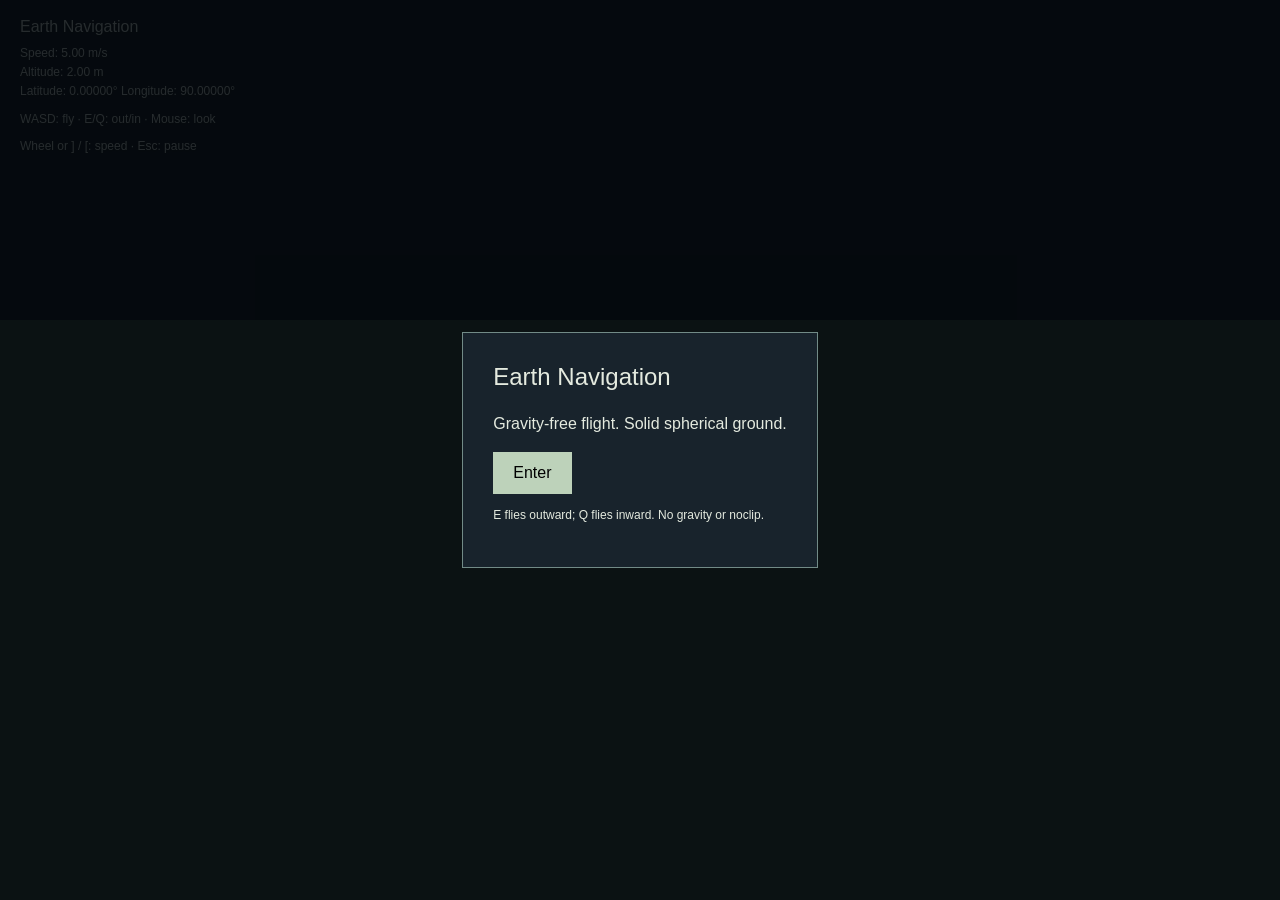
==== index.html @ 0be04048 "ini" ====
<!doctype html>
<html lang="en">
<head>
  <meta charset="utf-8">
  <meta name="viewport" content="width=device-width, initial-scale=1">
  <title>Earth Navigation</title>
  <link rel="stylesheet" href="styles/style.css">
</head>
<body>
  <div id="hud">
    <div>Earth Navigation</div>
    <p id="telemetry"></p>
    <p>WASD: fly · E/Q: out/in · Mouse: look</p>
    <p>Wheel or ] / [: speed · Esc: pause</p>
  </div>
  <div id="crosshair" aria-hidden="true">+</div>
  <main id="menu">
    <section>
      <h1>Earth Navigation</h1>
      <p>Gravity-free flight. Solid spherical ground.</p>
      <button id="start" disabled>Loading…</button>
      <p id="message">Loading local files…</p>
    </section>
  </main>
  <script src="lib/three.js"></script>
  <script src="src/settings.js"></script>
  <script src="src/simulation/vector.js"></script>
  <script src="src/simulation/frame.js"></script>
  <script src="src/simulation/collision.js"></script>
  <script src="src/simulation/navigation.js"></script>
  <script src="src/input/controls.js"></script>
  <script src="src/rendering/shaders.js"></script>
  <script src="src/rendering/view.js"></script>
  <script src="src/ui/interface.js"></script>
  <script src="src/main.js"></script>
</body>
</html>
---- styles/style.css ----
* { box-sizing: border-box; }
body {
  margin: 0;
  overflow: hidden;
  background: #080b10;
  color: #e4eadf;
  font-family: Arial, sans-serif;
}
canvas { display: block; }
#hud {
  position: fixed;
  top: 18px;
  left: 20px;
  z-index: 2;
  pointer-events: none;
  text-shadow: 0 1px 3px black;
}
#hud p { margin: 8px 0; font-size: 12px; }
#telemetry { white-space: pre-line; line-height: 1.6; }
#crosshair {
  position: fixed;
  top: 50%;
  left: 50%;
  z-index: 2;
  transform: translate(-50%, -50%);
  opacity: 0.7;
  pointer-events: none;
}
#menu {
  position: fixed;
  inset: 0;
  z-index: 3;
  display: grid;
  place-items: center;
  padding: 24px;
  background: rgba(5, 10, 15, 0.85);
}
#menu.hidden { display: none; }
section {
  max-width: 460px;
  padding: 30px;
  background: #18232c;
  border: 1px solid #728b87;
}
h1 { margin-top: 0; font-weight: normal; }
p { line-height: 1.6; }
button {
  padding: 12px 20px;
  border: 0;
  background: #bdd2ba;
  font-size: 16px;
  cursor: pointer;
}
button:disabled { opacity: 0.5; cursor: wait; }
#message { font-size: 12px; }
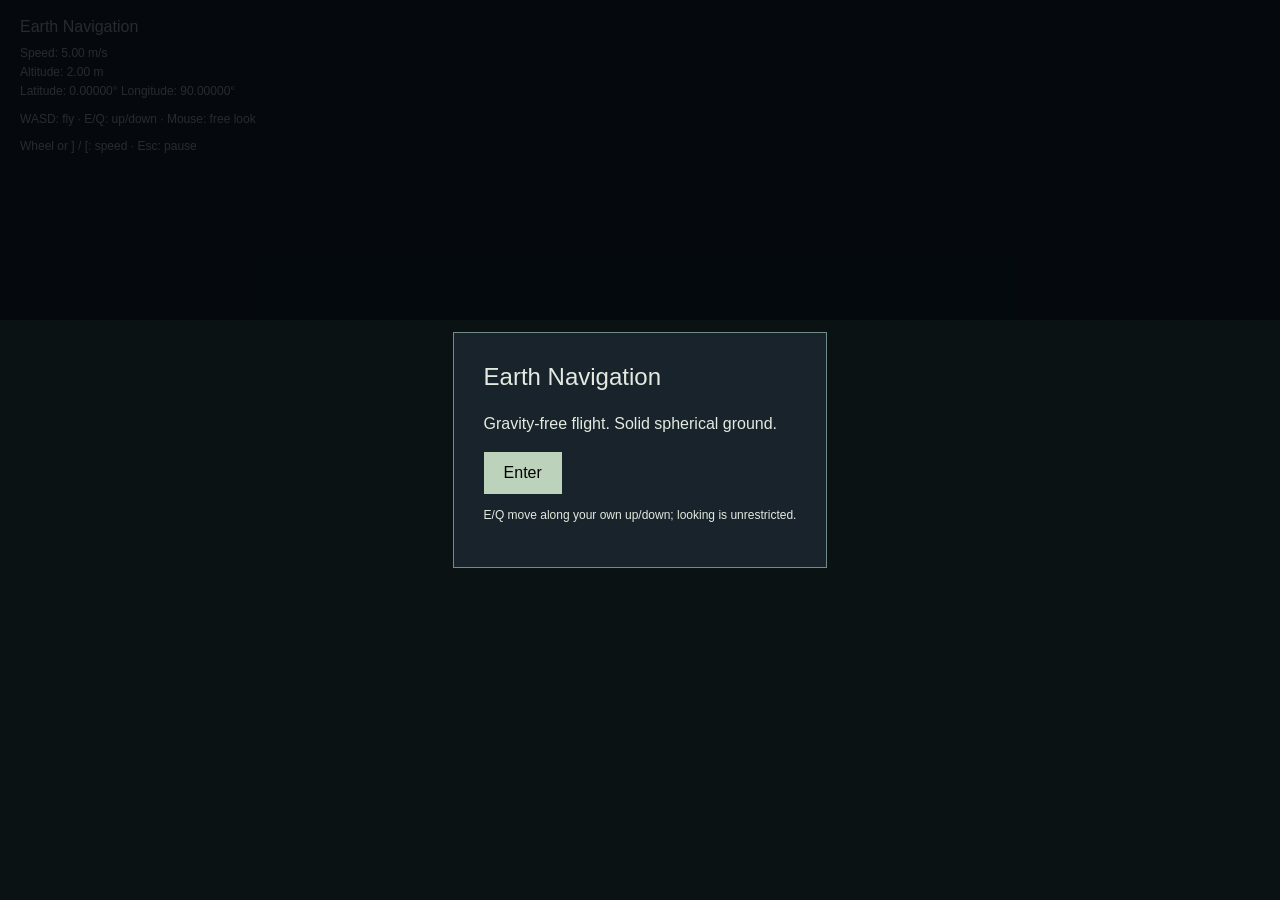
==== commit 9f48753a: "fixes" ====
--- a/index.html
+++ b/index.html
@@ -10,7 +10,7 @@
   <div id="hud">
     <div>Earth Navigation</div>
     <p id="telemetry"></p>
-    <p>WASD: fly · E/Q: out/in · Mouse: look</p>
+    <p>WASD: fly · E/Q: up/down · Mouse: free look</p>
     <p>Wheel or ] / [: speed · Esc: pause</p>
   </div>
   <div id="crosshair" aria-hidden="true">+</div>
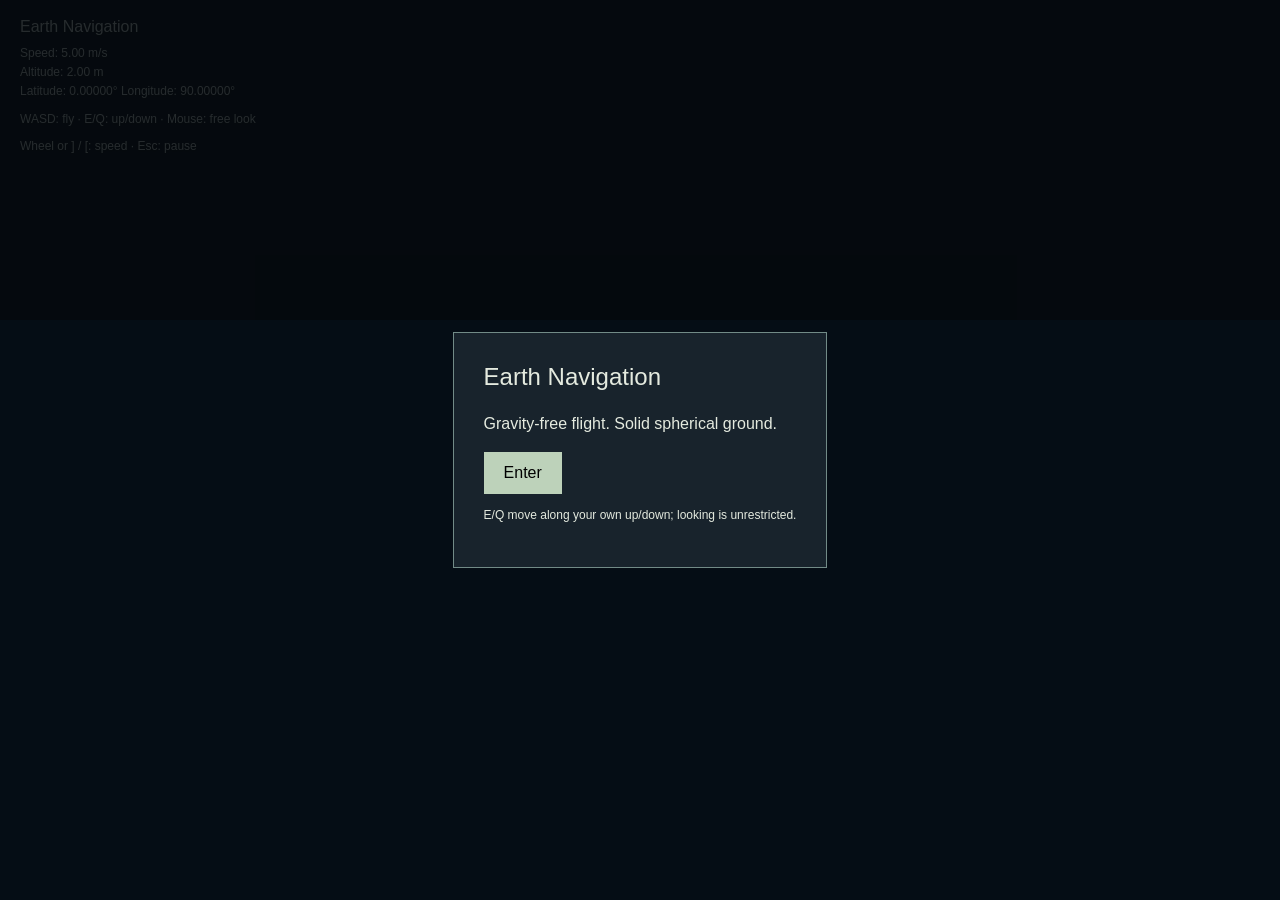
==== commit c29dc91c: "addition" ====
--- a/index.html
+++ b/index.html
@@ -29,6 +29,8 @@
   <script src="src/simulation/collision.js"></script>
   <script src="src/simulation/navigation.js"></script>
   <script src="src/input/controls.js"></script>
+  <script src="data/land-mask.js"></script>
+  <script src="src/rendering/land-texture.js"></script>
   <script src="src/rendering/shaders.js"></script>
   <script src="src/rendering/view.js"></script>
   <script src="src/ui/interface.js"></script>
